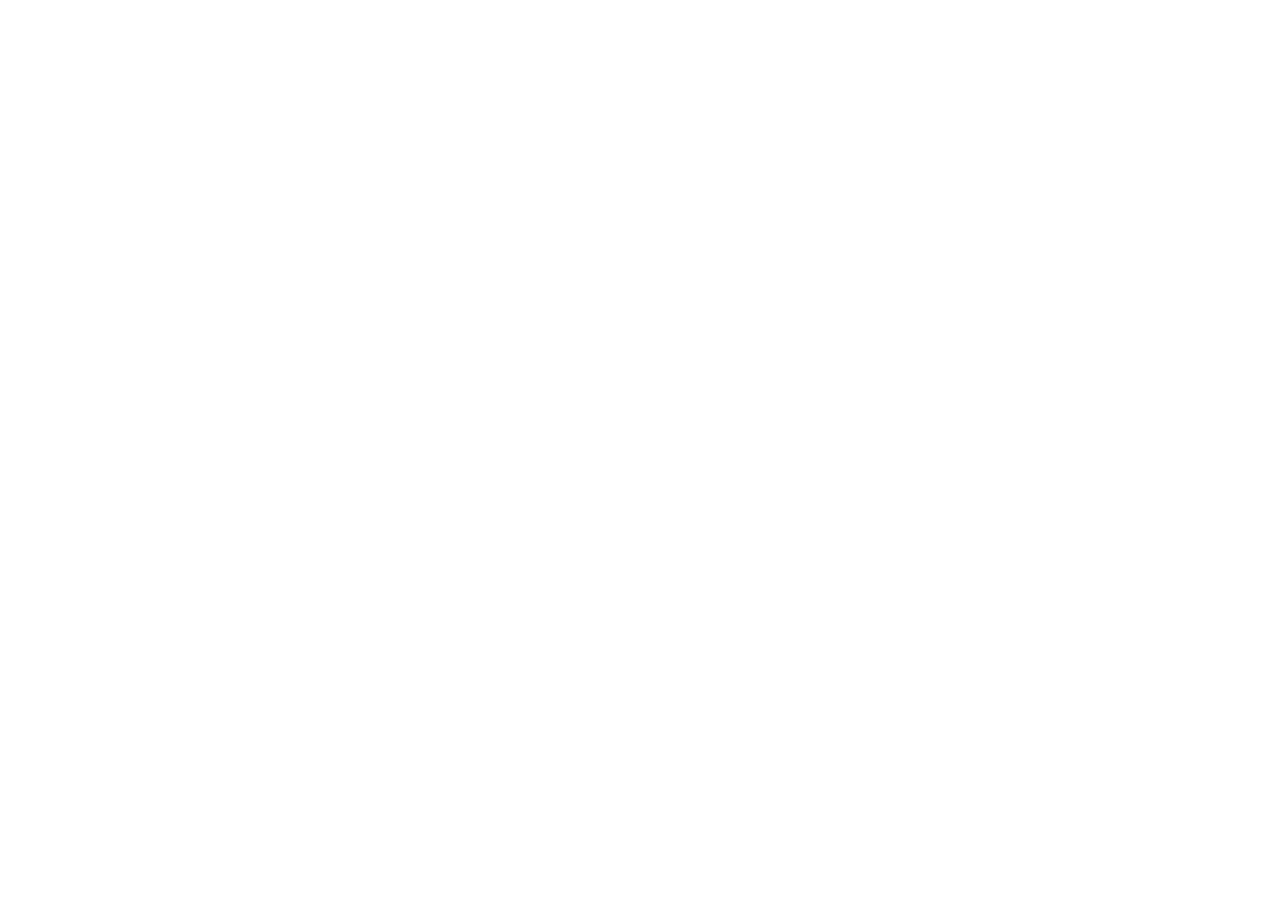
==== WebDev_Unit1/WDLesson1_1Practical/index.html @ acdd561e "hh" ====
<!DOCTYPE html>
<!-- Lesson 1:How do we display text on a web page?
     Resources 
      https://www.w3schools.com/html/html_intro.asp
      https://www.w3schools.com/tags/tag_hr.asp
      https://www.w3schools.com/tags/tag_hn.asp
      https://www.w3schools.com/tags/tag_p.asp
-->

<html>
  <head>
    <!-- Challenge 1: Change the title of the page to Web Technologies -->
    <title>Page Title</title>
  </head>
  <body>
    <!-- Challenge 2: Create a heading, h1 for Web Technologies -->
     <h1> </h1>
    
    
    <!-- Challenge 3: Create a heading, h3 for HTML -->

    <!-- Challenge 4: Create a paragraph explaining what is HTML. At least 3 sentences. -->
    
    <!-- Challenge 4a: Insert a horizontal rule, hr -->

    
    <!-- Challenge 5: Create a heading, h3 for CSS -->
    
    <!-- Challenge 6: Create a paragraph explaining what is CSS.  At least 3 sentences. -->
    
    <!-- Challenge 6a: Insert a horizontal rule, hr -->
    
    <!-- Challenge 7: Create a heading, h3 for JavaScript -->
    
    <!-- Challenge 8: Create a paragraph explaining what is JavaScript.  At least 3 sentences. -->
    
    <!-- Challenge 8a: Insert a horizontal rule, hr -->
    
    
    <!-- Challenge Bonus: Similar to the concepts above add one more web technology using a heading and paragraph.  Here are some suggestions of concepts: JQuery, Bootstrap, AFrame -->
  </body>
</html>
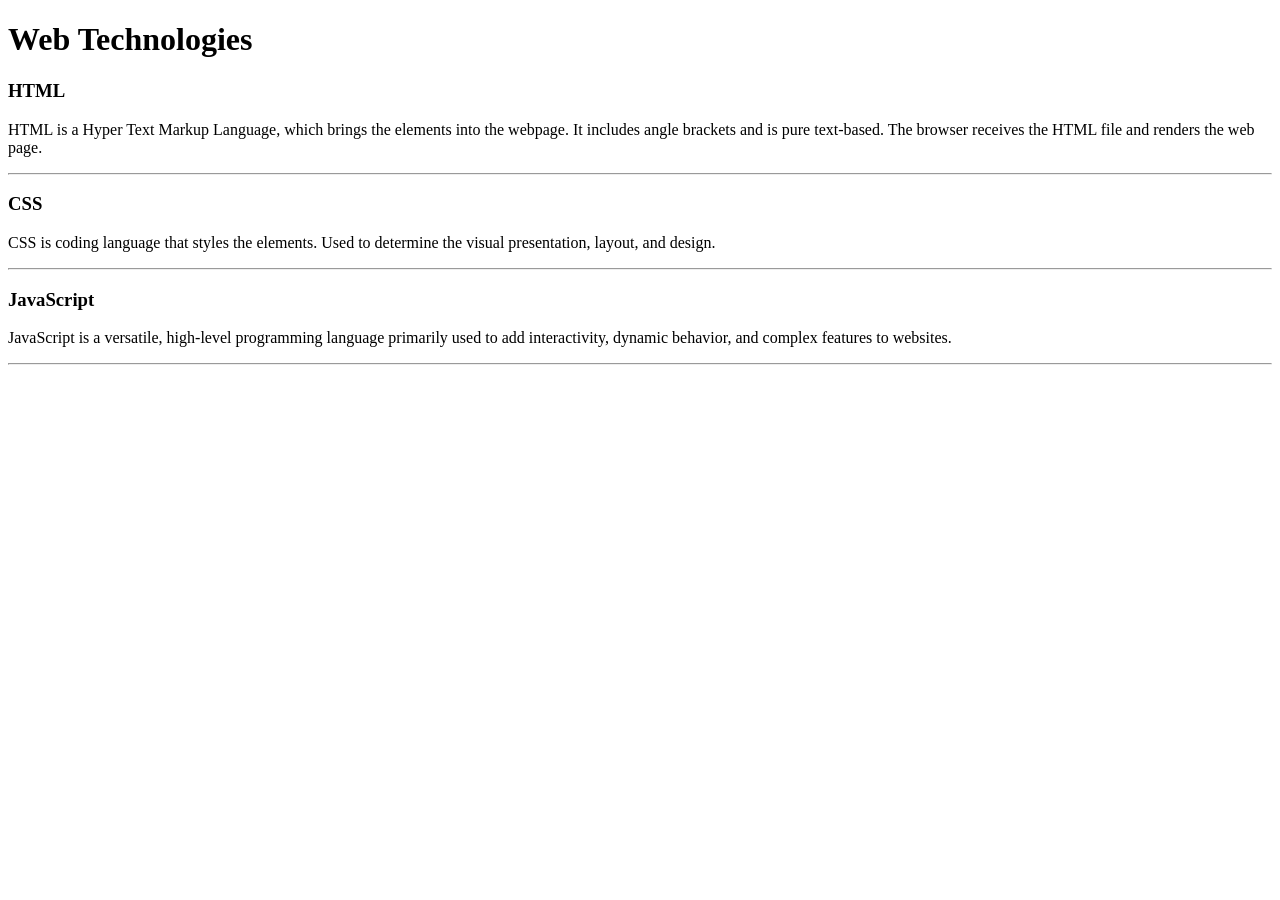
==== commit 314fe511: "mm" ====
--- a/WebDev_Unit1/WDLesson1_1Practical/index.html
+++ b/WebDev_Unit1/WDLesson1_1Practical/index.html
@@ -10,31 +10,45 @@
 <html>
   <head>
     <!-- Challenge 1: Change the title of the page to Web Technologies -->
-    <title>Page Title</title>
+    <title>coding</title>
   </head>
   <body>
     <!-- Challenge 2: Create a heading, h1 for Web Technologies -->
-     <h1> </h1>
+    <h1>Web Technologies</h1>
     
     
     <!-- Challenge 3: Create a heading, h3 for HTML -->
+     <h3>HTML</h3>
+
 
     <!-- Challenge 4: Create a paragraph explaining what is HTML. At least 3 sentences. -->
+     <p>HTML is a Hyper Text Markup Language, which brings the elements into the webpage.
+       It includes angle brackets and is  pure text-based. The browser receives the HTML file and renders the web page. </p>
     
     <!-- Challenge 4a: Insert a horizontal rule, hr -->
+     <hr> 
 
     
     <!-- Challenge 5: Create a heading, h3 for CSS -->
+     <h3>CSS</h3>
     
     <!-- Challenge 6: Create a paragraph explaining what is CSS.  At least 3 sentences. -->
+     <p> CSS is coding language that styles the elements. Used to determine the visual presentation, layout, and design.
+
+     </p>
     
     <!-- Challenge 6a: Insert a horizontal rule, hr -->
+     <hr>
     
     <!-- Challenge 7: Create a heading, h3 for JavaScript -->
+     <h3>JavaScript</h3>
     
     <!-- Challenge 8: Create a paragraph explaining what is JavaScript.  At least 3 sentences. -->
+     <p>  JavaScript is a versatile, high-level programming language primarily used to add interactivity, dynamic behavior, and complex features to websites.</p>
+
     
     <!-- Challenge 8a: Insert a horizontal rule, hr -->
+     <hr>
     
     
     <!-- Challenge Bonus: Similar to the concepts above add one more web technology using a heading and paragraph.  Here are some suggestions of concepts: JQuery, Bootstrap, AFrame -->
